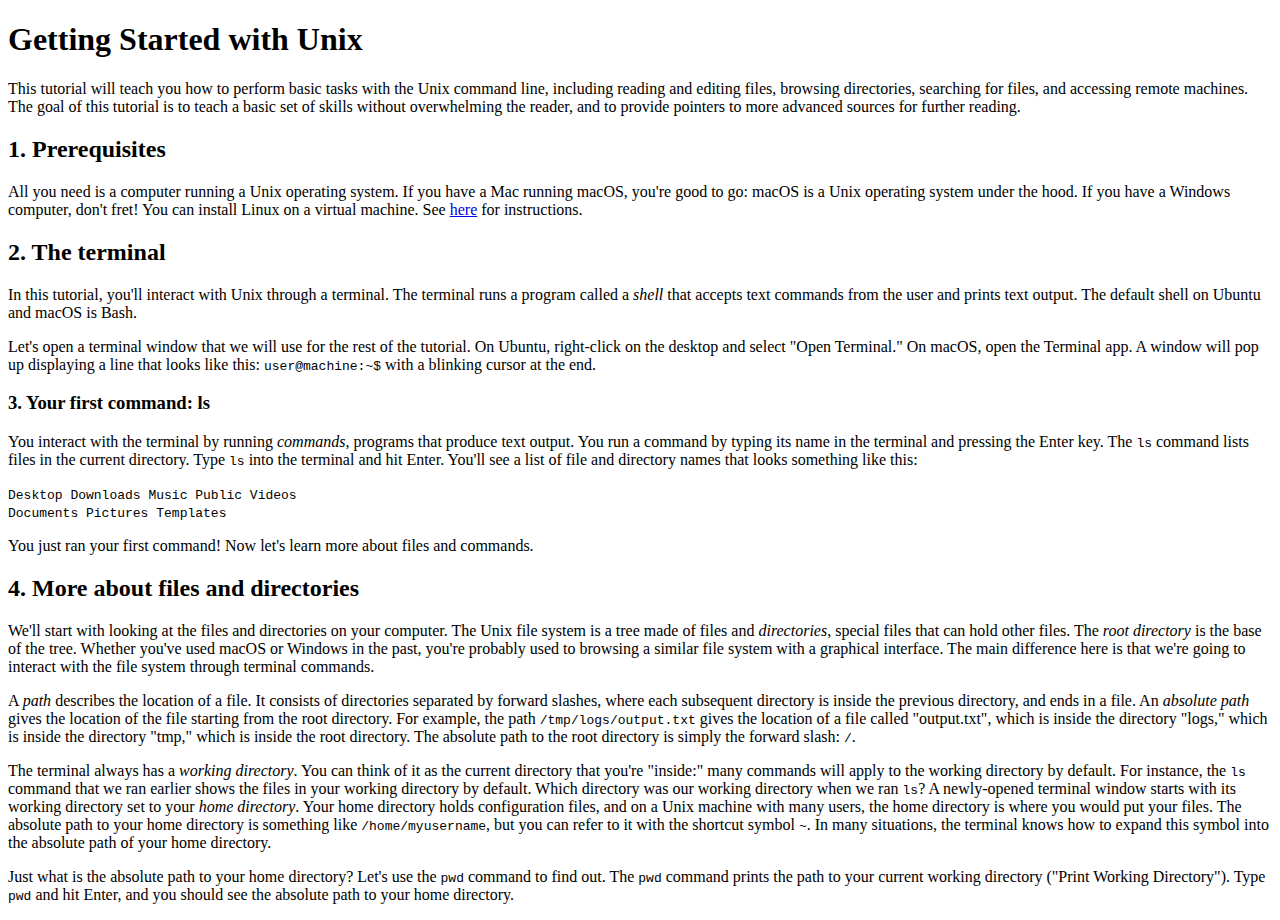
==== index.html @ 6becb3e8 "Start on files and directories" ====
<!DOCTYPE html>
<html>
<head>
<title>Getting Started with Unix</title>
</head>
<body>
<h1>Getting Started with Unix</h1>
<p>
This tutorial will teach you how to perform basic tasks with the Unix command
line, including reading and editing files, browsing directories, searching for
files, and accessing remote machines. The goal of this tutorial is to teach
a basic set of skills without overwhelming the reader, and to provide pointers
to more advanced sources for further reading.
</p>
<h2>1. Prerequisites</h2>
<p>
All you need is a computer running a Unix operating system. If you have a Mac
running macOS, you're good to go: macOS is a Unix operating system under the
hood. If you have a Windows computer, don't fret!  You can install Linux on a
virtual machine. See
<a href="linux-vm.html">here</a> for instructions.
</p>
<h2>2. The terminal</h2>
<p>
In this tutorial, you'll interact with Unix through a terminal. The terminal
runs a program called a <i>shell</i> that accepts text commands from the user
and prints text output. The default shell on Ubuntu and macOS is Bash. 
</p>
<p>
Let's open a terminal window that we will use for the rest of the tutorial.
On Ubuntu, right-click on the desktop and select "Open Terminal." On macOS,
open the Terminal app. A window will pop up displaying a line that looks like
this: <code>user@machine:~$</code> with a blinking cursor at the end.
</p>
<h3>3. Your first command: ls</h3>
<p>
You interact with the terminal by running <i>commands</i>, programs that
produce text output. You run a command by typing its name in the terminal and
pressing the Enter key. The <code>ls</code> command lists files in the current
directory. Type <code>ls</code> into the terminal and hit Enter. You'll see a
list of file and directory names that looks something like this:
</p>
<p>
<code>Desktop Downloads Music Public Videos</code>
<br>
<code>Documents Pictures Templates</code>
</p>
<p>
You just ran your first command! Now let's learn more about files and
commands.
</p>
<h2>4. More about files and directories</h2>
<p>
We'll start with looking at the files and directories on your computer. The
Unix file system is a tree made of files and <i>directories</i>, special
files that can hold other files. The <i>root directory</i> is the base of the
tree. Whether you've used macOS or Windows in the past, you're probably used to
browsing a similar file system with a graphical interface. The main difference
here is that we're going to interact with the file system through terminal
commands.
</p>
<p>
A <i>path</i> describes the location of a file. It consists of directories
separated by forward slashes, where each subsequent directory
is inside the previous directory, and ends in a file. An <i>absolute path</i>
gives the location of the file starting from the root directory.
For example, the path
<code>/tmp/logs/output.txt</code> gives the location of a file called "output.txt",
which is inside the directory "logs," which is inside the directory "tmp," which is
inside the root directory. The absolute path to the root directory is simply the
forward slash: <code>/</code>.
</p>
<p>
The terminal always has a <i>working directory</i>. You can think of it as the
current directory that you're "inside:" many commands will apply to the working
directory by default. For instance, the <code>ls</code> command that we ran
earlier shows the files in your working directory by default. Which directory
was our working directory when we ran <code>ls</code>? A newly-opened terminal
window starts with its working directory set to your <i>home directory</i>.
Your home directory holds configuration files, and on a Unix machine with
many users, the home directory is where you would put your files. The absolute
path to your home directory is something like <code>/home/myusername</code>,
but you can refer to it with the shortcut symbol <code>~</code>. In many
situations, the terminal knows how to expand this symbol into the absolute
path of your home directory.
</p>
<p>
Just what is the absolute path to your home directory? Let's use the <code>pwd</code>
command to find out. The <code>pwd</code> command prints the path to your current
working directory ("Print Working Directory"). Type <code>pwd</code> and hit Enter,
and you should see the absolute path to your home directory.
</p>
</body>
</html>
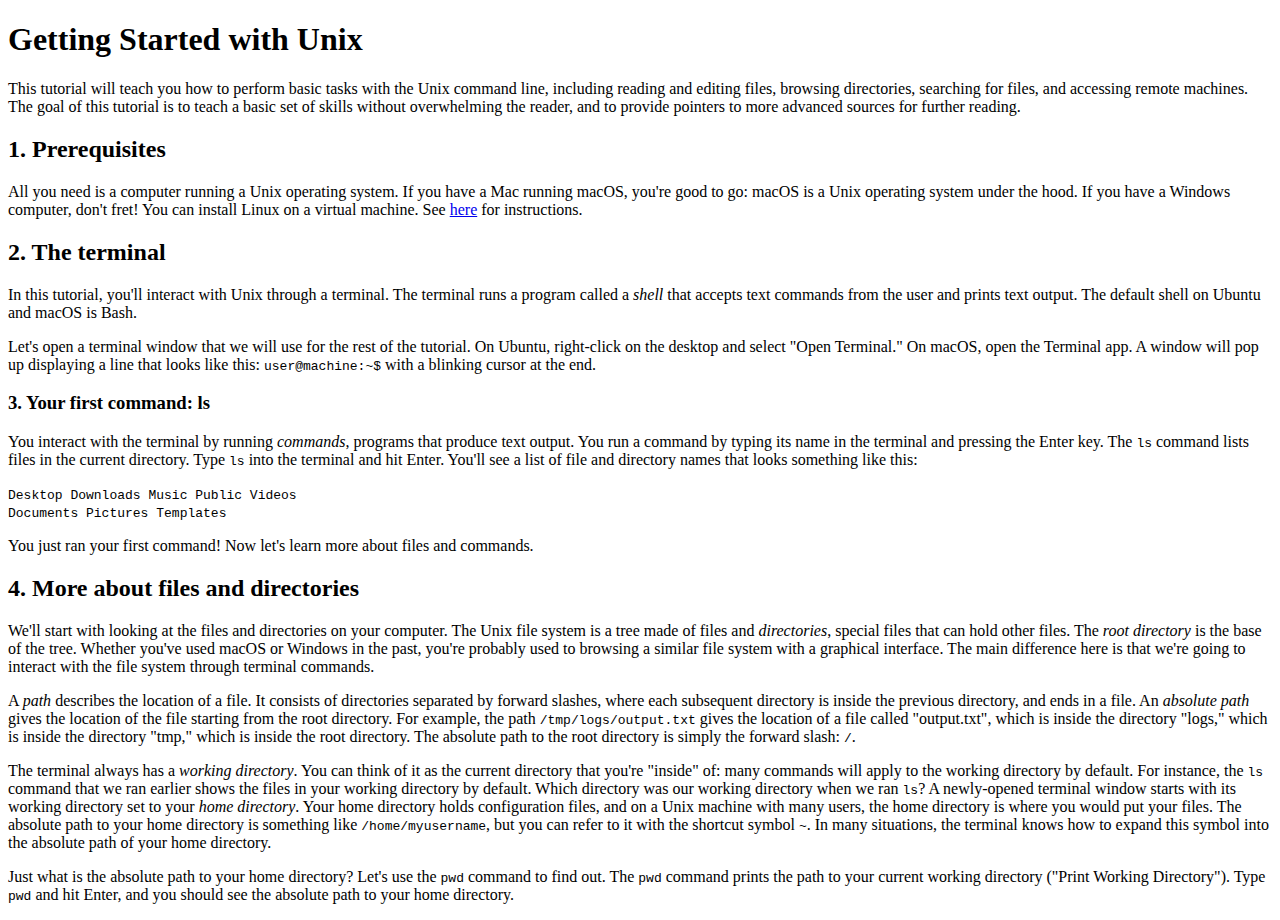
==== commit 1266676a: "Fix typo and reflow" ====
--- a/index.html
+++ b/index.html
@@ -72,23 +72,24 @@
 </p>
 <p>
 The terminal always has a <i>working directory</i>. You can think of it as the
-current directory that you're "inside:" many commands will apply to the working
-directory by default. For instance, the <code>ls</code> command that we ran
-earlier shows the files in your working directory by default. Which directory
-was our working directory when we ran <code>ls</code>? A newly-opened terminal
-window starts with its working directory set to your <i>home directory</i>.
-Your home directory holds configuration files, and on a Unix machine with
-many users, the home directory is where you would put your files. The absolute
-path to your home directory is something like <code>/home/myusername</code>,
-but you can refer to it with the shortcut symbol <code>~</code>. In many
-situations, the terminal knows how to expand this symbol into the absolute
-path of your home directory.
+current directory that you're "inside" of: many commands will apply to the
+working directory by default. For instance, the <code>ls</code> command that we
+ran earlier shows the files in your working directory by default. Which
+directory was our working directory when we ran <code>ls</code>? A newly-opened
+terminal window starts with its working directory set to your <i>home
+directory</i>.  Your home directory holds configuration files, and on a Unix
+machine with many users, the home directory is where you would put your files.
+The absolute path to your home directory is something like
+<code>/home/myusername</code>, but you can refer to it with the shortcut symbol
+<code>~</code>. In many situations, the terminal knows how to expand this
+symbol into the absolute path of your home directory.
 </p>
 <p>
-Just what is the absolute path to your home directory? Let's use the <code>pwd</code>
-command to find out. The <code>pwd</code> command prints the path to your current
-working directory ("Print Working Directory"). Type <code>pwd</code> and hit Enter,
-and you should see the absolute path to your home directory.
+Just what is the absolute path to your home directory? Let's use the
+<code>pwd</code> command to find out. The <code>pwd</code> command prints the
+path to your current working directory ("Print Working Directory"). Type
+<code>pwd</code> and hit Enter, and you should see the absolute path to your
+home directory.
 </p>
 </body>
 </html>
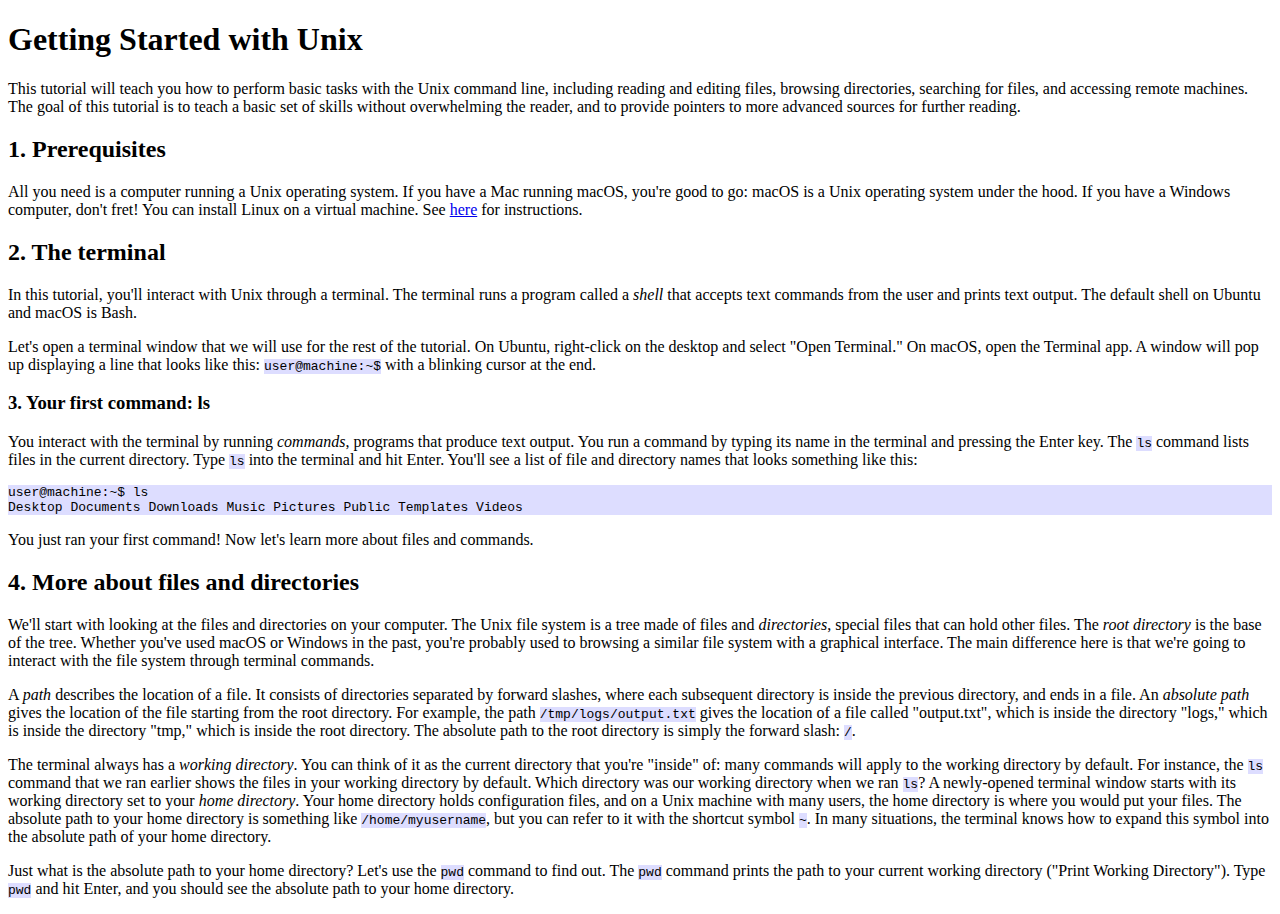
==== commit 9eb9e571: "Add gitignore and add CSS formatting for code" ====
--- a/index.html
+++ b/index.html
@@ -1,6 +1,7 @@
 <!DOCTYPE html>
 <html>
 <head>
+<link rel="stylesheet" type="text/css" href="style.css">
 <title>Getting Started with Unix</title>
 </head>
 <body>
@@ -40,11 +41,11 @@
 directory. Type <code>ls</code> into the terminal and hit Enter. You'll see a
 list of file and directory names that looks something like this:
 </p>
-<p>
-<code>Desktop Downloads Music Public Videos</code>
+<div class="codeblock">
+user@machine:~$ ls
 <br>
-<code>Documents Pictures Templates</code>
-</p>
+Desktop Documents Downloads Music Pictures Public Templates Videos
+</div>
 <p>
 You just ran your first command! Now let's learn more about files and
 commands.
--- a/style.css
+++ b/style.css
@@ -0,0 +1,9 @@
+code {
+    background-color: #DDDDFF;
+}
+
+.codeblock {
+    background-color: #DDDDFF;
+    color: black;
+    font-family: monospace;
+}
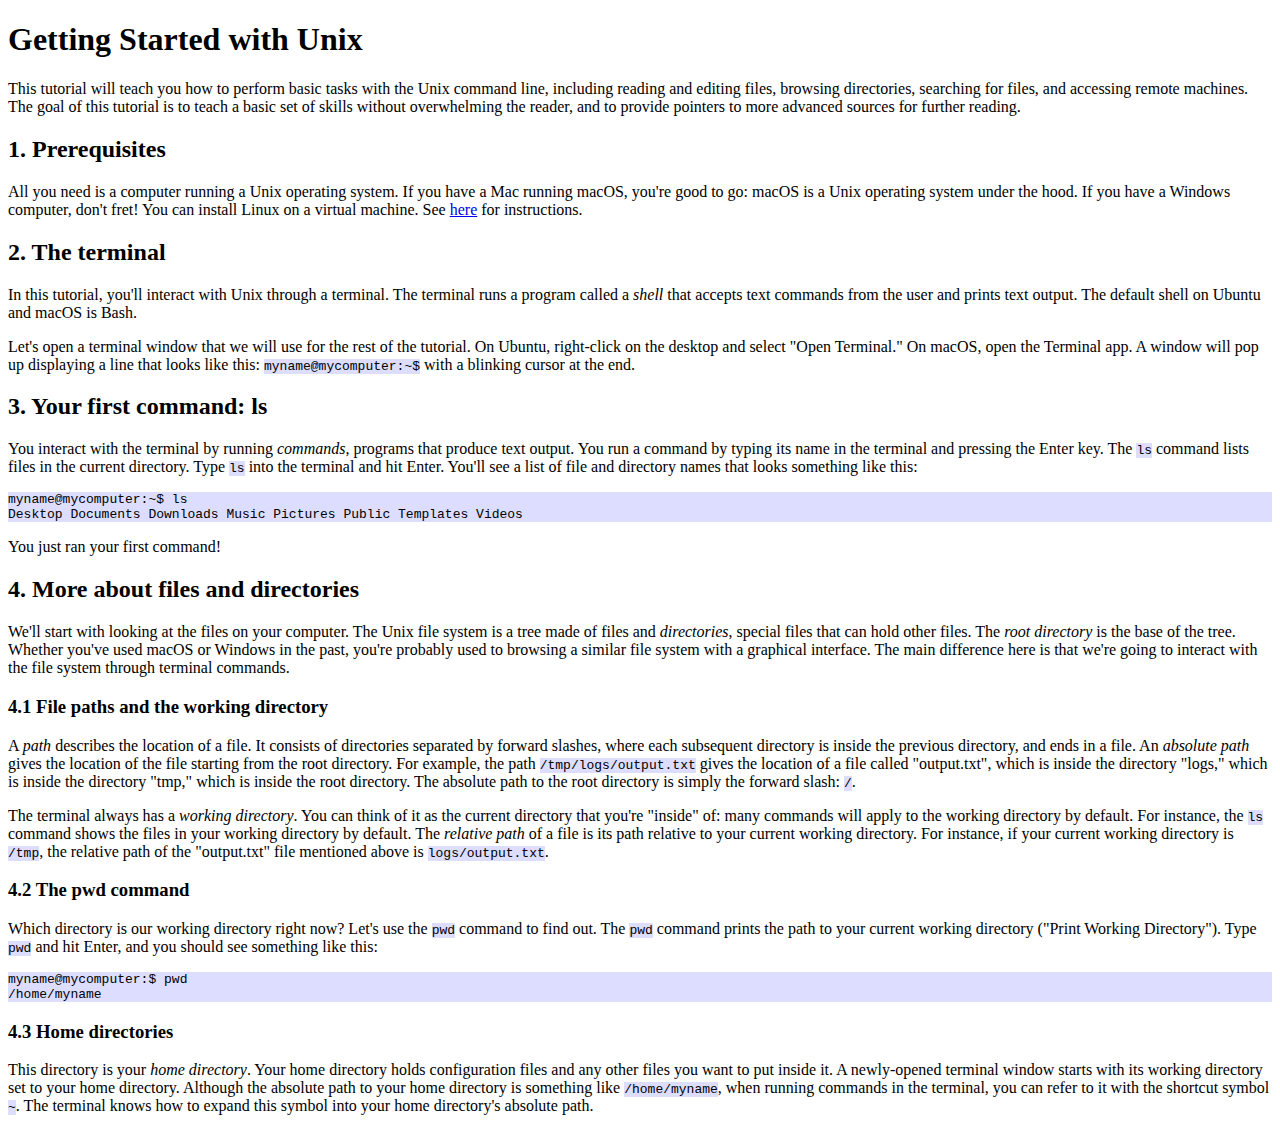
==== commit 1a2ae364: "Reorganize directories section" ====
--- a/index.html
+++ b/index.html
@@ -31,9 +31,9 @@
 Let's open a terminal window that we will use for the rest of the tutorial.
 On Ubuntu, right-click on the desktop and select "Open Terminal." On macOS,
 open the Terminal app. A window will pop up displaying a line that looks like
-this: <code>user@machine:~$</code> with a blinking cursor at the end.
+this: <code>myname@mycomputer:~$</code> with a blinking cursor at the end.
 </p>
-<h3>3. Your first command: ls</h3>
+<h2>3. Your first command: ls</h2>
 <p>
 You interact with the terminal by running <i>commands</i>, programs that
 produce text output. You run a command by typing its name in the terminal and
@@ -42,17 +42,16 @@
 list of file and directory names that looks something like this:
 </p>
 <div class="codeblock">
-user@machine:~$ ls
+myname@mycomputer:~$ ls
 <br>
 Desktop Documents Downloads Music Pictures Public Templates Videos
 </div>
 <p>
-You just ran your first command! Now let's learn more about files and
-commands.
+You just ran your first command!
 </p>
 <h2>4. More about files and directories</h2>
 <p>
-We'll start with looking at the files and directories on your computer. The
+We'll start with looking at the files on your computer. The
 Unix file system is a tree made of files and <i>directories</i>, special
 files that can hold other files. The <i>root directory</i> is the base of the
 tree. Whether you've used macOS or Windows in the past, you're probably used to
@@ -60,6 +59,7 @@
 here is that we're going to interact with the file system through terminal
 commands.
 </p>
+<h3>4.1 File paths and the working directory</h3>
 <p>
 A <i>path</i> describes the location of a file. It consists of directories
 separated by forward slashes, where each subsequent directory
@@ -74,23 +74,34 @@
 <p>
 The terminal always has a <i>working directory</i>. You can think of it as the
 current directory that you're "inside" of: many commands will apply to the
-working directory by default. For instance, the <code>ls</code> command that we
-ran earlier shows the files in your working directory by default. Which
-directory was our working directory when we ran <code>ls</code>? A newly-opened
-terminal window starts with its working directory set to your <i>home
-directory</i>.  Your home directory holds configuration files, and on a Unix
-machine with many users, the home directory is where you would put your files.
-The absolute path to your home directory is something like
-<code>/home/myusername</code>, but you can refer to it with the shortcut symbol
-<code>~</code>. In many situations, the terminal knows how to expand this
-symbol into the absolute path of your home directory.
+working directory by default. For instance, the <code>ls</code> command
+shows the files in your working directory by default. The <i>relative path</i>
+of a file is its path relative to your current working directory. For instance,
+if your current working directory is <code>/tmp</code>, the relative path of
+the "output.txt" file mentioned above is <code>logs/output.txt</code>.
 </p>
+<h3>4.2 The pwd command</h3>
 <p>
-Just what is the absolute path to your home directory? Let's use the
+Which
+directory is our working directory right now? Let's use the
 <code>pwd</code> command to find out. The <code>pwd</code> command prints the
 path to your current working directory ("Print Working Directory"). Type
-<code>pwd</code> and hit Enter, and you should see the absolute path to your
-home directory.
+<code>pwd</code> and hit Enter, and you should see something like this:
+</p>
+<div class="codeblock">
+myname@mycomputer:$ pwd
+<br>
+/home/myname
+</div>
+<h3>4.3 Home directories</h3>
+<p>
+This directory is your <i>home directory</i>. Your home directory holds
+configuration files and any other files you want to put inside it.  A
+newly-opened terminal window starts with its working directory set to your home
+directory.  Although the absolute path to your home directory is something like
+<code>/home/myname</code>, when running commands in the terminal, you can refer
+to it with the shortcut symbol <code>~</code>. The terminal knows how to expand
+this symbol into your home directory's absolute path. 
 </p>
 </body>
 </html>
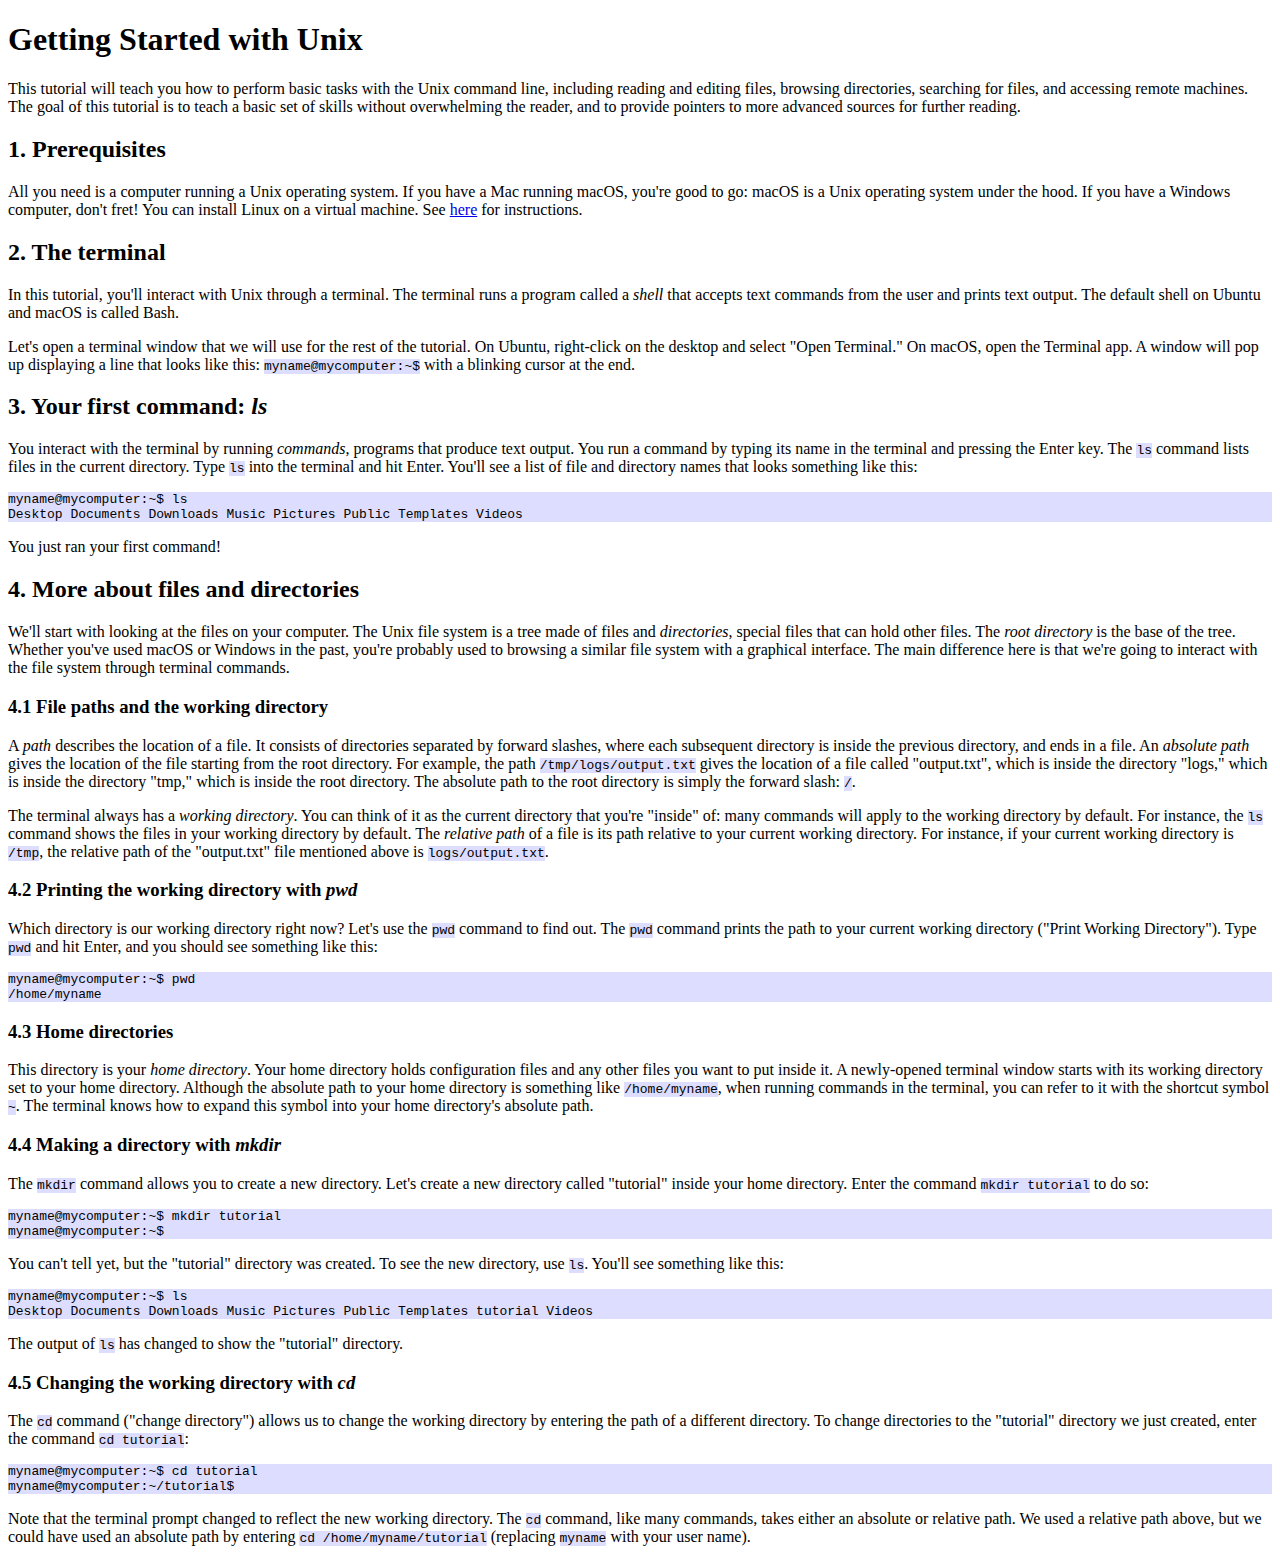
==== commit c6594552: "Add info on mkdir and cd" ====
--- a/index.html
+++ b/index.html
@@ -25,7 +25,7 @@
 <p>
 In this tutorial, you'll interact with Unix through a terminal. The terminal
 runs a program called a <i>shell</i> that accepts text commands from the user
-and prints text output. The default shell on Ubuntu and macOS is Bash. 
+and prints text output. The default shell on Ubuntu and macOS is called Bash. 
 </p>
 <p>
 Let's open a terminal window that we will use for the rest of the tutorial.
@@ -33,7 +33,7 @@
 open the Terminal app. A window will pop up displaying a line that looks like
 this: <code>myname@mycomputer:~$</code> with a blinking cursor at the end.
 </p>
-<h2>3. Your first command: ls</h2>
+<h2>3. Your first command: <i>ls</i></h2>
 <p>
 You interact with the terminal by running <i>commands</i>, programs that
 produce text output. You run a command by typing its name in the terminal and
@@ -80,7 +80,7 @@
 if your current working directory is <code>/tmp</code>, the relative path of
 the "output.txt" file mentioned above is <code>logs/output.txt</code>.
 </p>
-<h3>4.2 The pwd command</h3>
+<h3>4.2 Printing the working directory with <i>pwd</i></h3>
 <p>
 Which
 directory is our working directory right now? Let's use the
@@ -89,19 +89,61 @@
 <code>pwd</code> and hit Enter, and you should see something like this:
 </p>
 <div class="codeblock">
-myname@mycomputer:$ pwd
+myname@mycomputer:~$ pwd
 <br>
 /home/myname
 </div>
 <h3>4.3 Home directories</h3>
 <p>
 This directory is your <i>home directory</i>. Your home directory holds
-configuration files and any other files you want to put inside it.  A
+configuration files and any other files you want to put inside it. A
 newly-opened terminal window starts with its working directory set to your home
-directory.  Although the absolute path to your home directory is something like
+directory. Although the absolute path to your home directory is something like
 <code>/home/myname</code>, when running commands in the terminal, you can refer
 to it with the shortcut symbol <code>~</code>. The terminal knows how to expand
 this symbol into your home directory's absolute path. 
 </p>
+<h3>4.4 Making a directory with <i>mkdir</i></h3>
+<p>
+The <code>mkdir</code> command allows you to create a new directory. Let's
+create a new directory called "tutorial" inside your home directory.  Enter the
+command <code>mkdir tutorial</code> to do so:
+</p>
+<div class="codeblock">
+myname@mycomputer:~$ mkdir tutorial
+<br>
+myname@mycomputer:~$
+</div>
+<p>
+You can't tell yet, but the "tutorial" directory was created. To see the new directory,
+use <code>ls</code>. You'll see something like this:
+</p>
+<div class="codeblock">
+myname@mycomputer:~$ ls
+<br>
+Desktop Documents Downloads Music Pictures Public Templates tutorial Videos
+</div>
+<p>
+The output of <code>ls</code> has changed to show the "tutorial" directory.
+</p>
+<h3>4.5 Changing the working directory with <i>cd</i></h3>
+<p>
+The <code>cd</code> command ("change directory") allows us to change the
+working directory by entering the path of a different directory.
+To change directories to the "tutorial" directory we just created,
+enter the command <code>cd tutorial</code>:
+</p>
+<div class="codeblock">
+myname@mycomputer:~$ cd tutorial
+<br>
+myname@mycomputer:~/tutorial$
+</div>
+<p>
+Note that the terminal prompt changed to reflect the new working directory.
+The <code>cd</code> command, like many commands, takes either an absolute or
+relative path. We used a relative path above, but we could have used an absolute
+path by entering <code>cd /home/myname/tutorial</code> (replacing <code>myname</code>
+with your user name).
+</p>
 </body>
 </html>
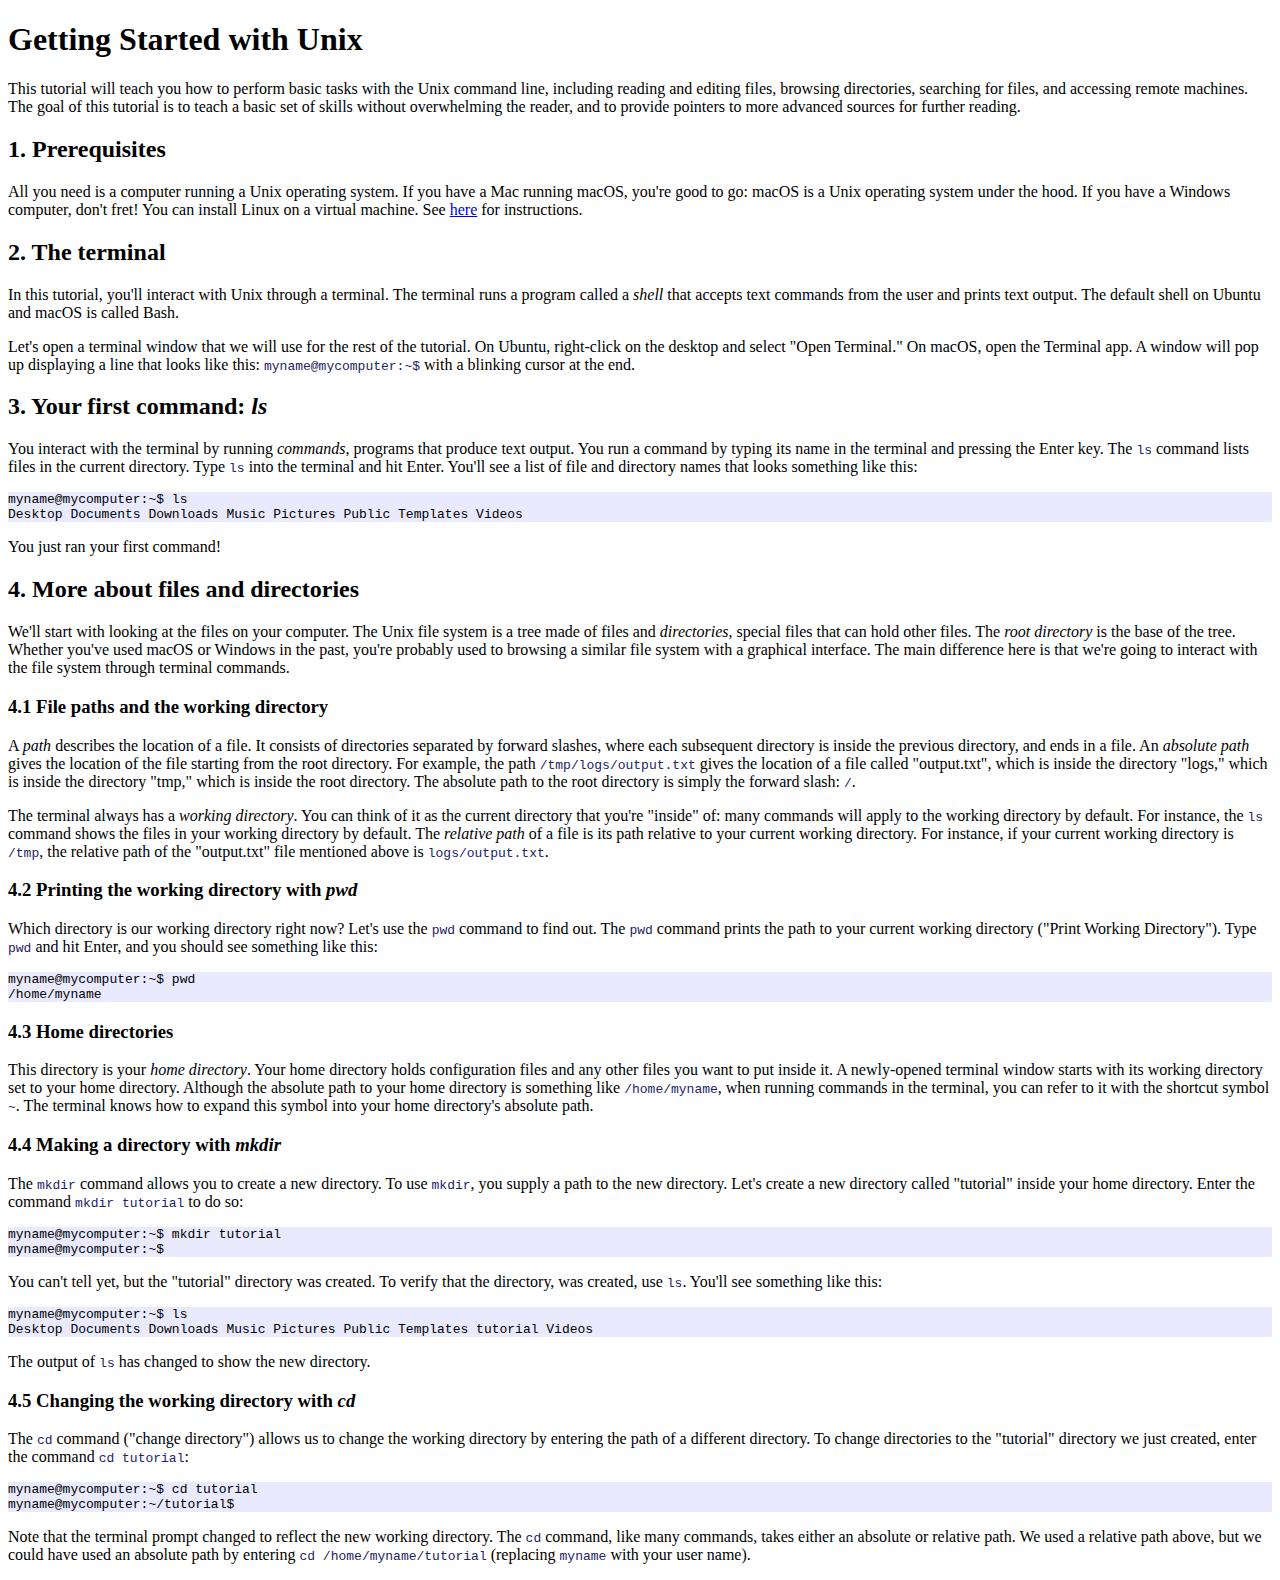
==== commit 3ae67e14: "Tweaks" ====
--- a/index.html
+++ b/index.html
@@ -105,9 +105,10 @@
 </p>
 <h3>4.4 Making a directory with <i>mkdir</i></h3>
 <p>
-The <code>mkdir</code> command allows you to create a new directory. Let's
-create a new directory called "tutorial" inside your home directory.  Enter the
-command <code>mkdir tutorial</code> to do so:
+The <code>mkdir</code> command allows you to create a new directory. To use
+<code>mkdir</code>, you supply a path to the new directory. Let's create a new
+directory called "tutorial" inside your home directory. Enter the command
+<code>mkdir tutorial</code> to do so:
 </p>
 <div class="codeblock">
 myname@mycomputer:~$ mkdir tutorial
@@ -115,8 +116,9 @@
 myname@mycomputer:~$
 </div>
 <p>
-You can't tell yet, but the "tutorial" directory was created. To see the new directory,
-use <code>ls</code>. You'll see something like this:
+You can't tell yet, but the "tutorial" directory was created. To verify that
+the directory, was created, use <code>ls</code>. You'll see something like
+this:
 </p>
 <div class="codeblock">
 myname@mycomputer:~$ ls
@@ -124,7 +126,7 @@
 Desktop Documents Downloads Music Pictures Public Templates tutorial Videos
 </div>
 <p>
-The output of <code>ls</code> has changed to show the "tutorial" directory.
+The output of <code>ls</code> has changed to show the new directory.
 </p>
 <h3>4.5 Changing the working directory with <i>cd</i></h3>
 <p>
--- a/style.css
+++ b/style.css
@@ -1,9 +1,9 @@
 code {
-    background-color: #DDDDFF;
+    color: #222266;
 }
 
 .codeblock {
-    background-color: #DDDDFF;
+    background-color: #EAEAFF;
     color: black;
     font-family: monospace;
 }
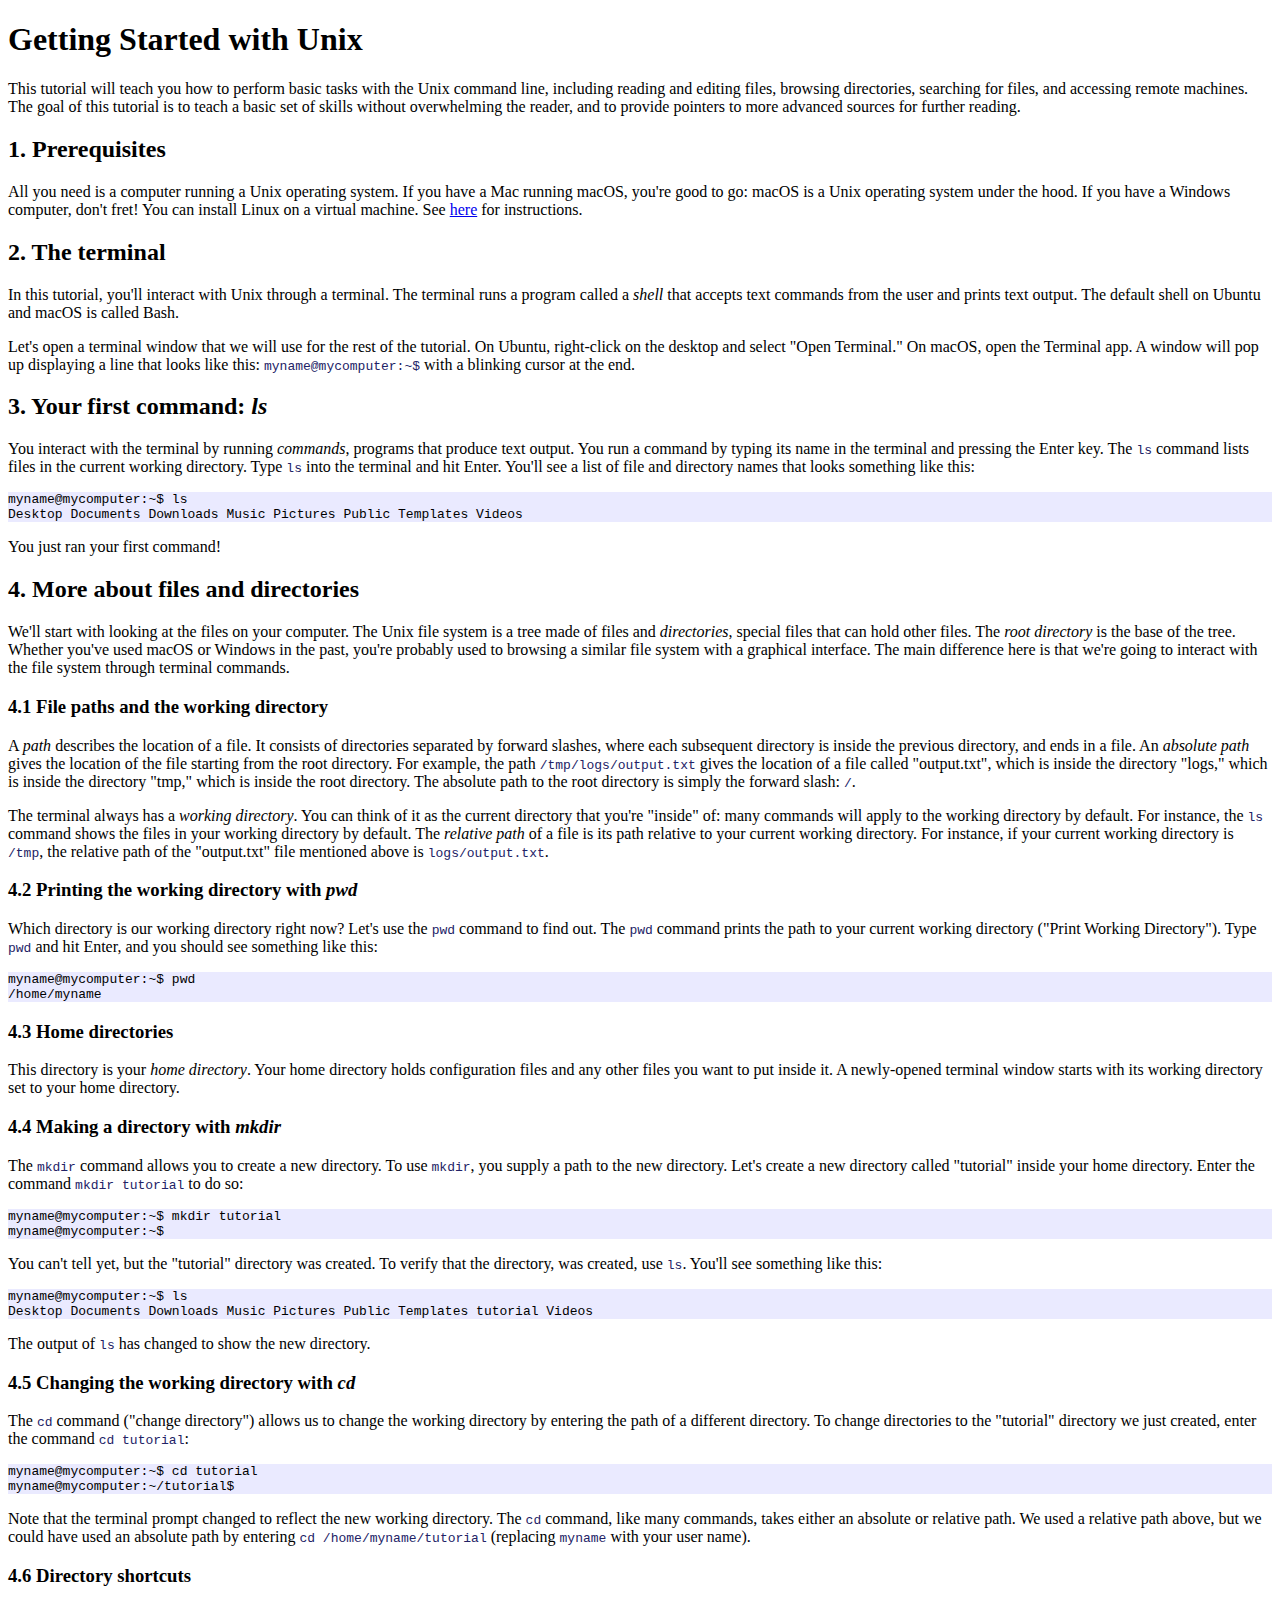
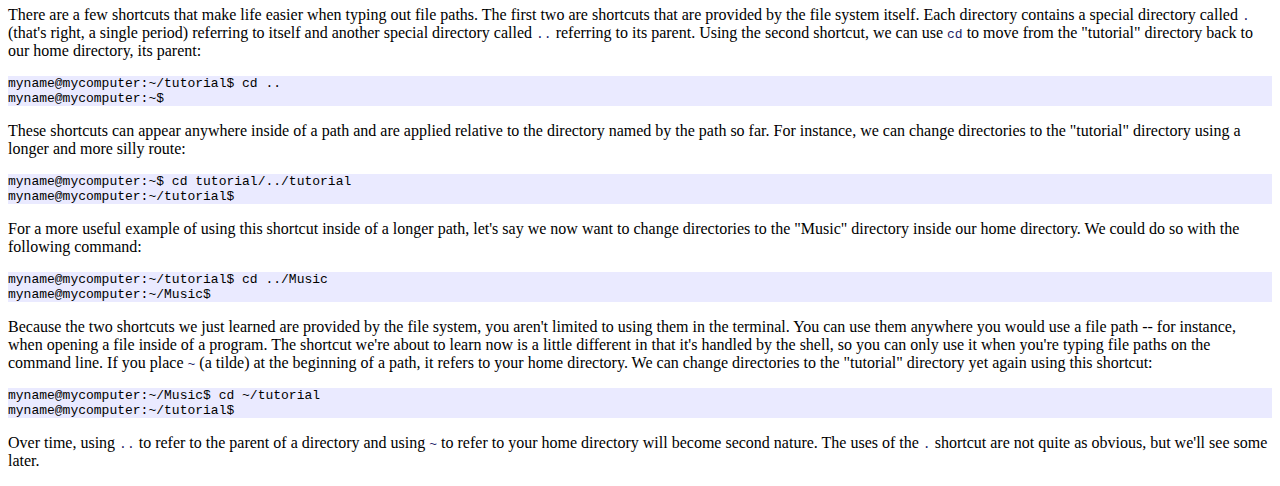
==== commit 288f394c: "Add info about directory shortcuts" ====
--- a/index.html
+++ b/index.html
@@ -38,8 +38,8 @@
 You interact with the terminal by running <i>commands</i>, programs that
 produce text output. You run a command by typing its name in the terminal and
 pressing the Enter key. The <code>ls</code> command lists files in the current
-directory. Type <code>ls</code> into the terminal and hit Enter. You'll see a
-list of file and directory names that looks something like this:
+working directory. Type <code>ls</code> into the terminal and hit Enter. You'll
+see a list of file and directory names that looks something like this:
 </p>
 <div class="codeblock">
 myname@mycomputer:~$ ls
@@ -98,10 +98,7 @@
 This directory is your <i>home directory</i>. Your home directory holds
 configuration files and any other files you want to put inside it. A
 newly-opened terminal window starts with its working directory set to your home
-directory. Although the absolute path to your home directory is something like
-<code>/home/myname</code>, when running commands in the terminal, you can refer
-to it with the shortcut symbol <code>~</code>. The terminal knows how to expand
-this symbol into your home directory's absolute path. 
+directory.
 </p>
 <h3>4.4 Making a directory with <i>mkdir</i></h3>
 <p>
@@ -147,5 +144,60 @@
 path by entering <code>cd /home/myname/tutorial</code> (replacing <code>myname</code>
 with your user name).
 </p>
+<p>
+<h3>4.6 Directory shortcuts</h3>
+There are a few shortcuts that make life easier when typing out file paths.
+The first two are shortcuts that are provided by the file system itself.  Each
+directory contains a special directory called <code>.</code> (that's right, a single period) referring to
+itself and another special directory called <code>..</code> referring to its
+parent.  Using the second shortcut, we can use <code>cd</code> to move from the
+"tutorial" directory back to our home directory, its parent:
+</p>
+<div class="codeblock">
+myname@mycomputer:~/tutorial$ cd ..
+<br>
+myname@mycomputer:~$
+</div>
+<p>
+These shortcuts can appear anywhere inside of a path and are applied relative
+to the directory named by the path so far. For instance, we can change directories to
+the "tutorial" directory using a longer and more silly route:
+</p>
+<div class="codeblock">
+myname@mycomputer:~$ cd tutorial/../tutorial
+<br>
+myname@mycomputer:~/tutorial$
+</div>
+<p>
+For a more useful example of using this shortcut inside of a longer path, let's say
+we now want to change directories to the "Music" directory
+inside our home directory. We could do so with the following command:
+</p>
+<div class="codeblock">
+myname@mycomputer:~/tutorial$ cd ../Music
+<br>
+myname@mycomputer:~/Music$
+</div>
+<p>
+Because the two shortcuts we just learned are provided by the file system, you
+aren't limited to using them in the terminal. You can use them anywhere you
+would use a file path -- for instance, when opening a file inside of a program.
+The shortcut we're about to learn now is a little different in that it's
+handled by the shell, so you can only use it when you're typing file paths
+on the command line. If you place <code>~</code> (a tilde) at the beginning
+of a path, it refers to your home directory. We can change directories to the
+"tutorial" directory yet again using this shortcut:
+</p>
+<div class="codeblock">
+myname@mycomputer:~/Music$ cd ~/tutorial
+<br>
+myname@mycomputer:~/tutorial$
+</div>
+<p>
+Over time, using <code>..</code> to refer to the parent of a directory and
+using <code>~</code> to refer to your home directory will become second nature.
+The uses of the <code>.</code> shortcut are not quite as obvious, but we'll
+see some later.
+</p>
 </body>
 </html>
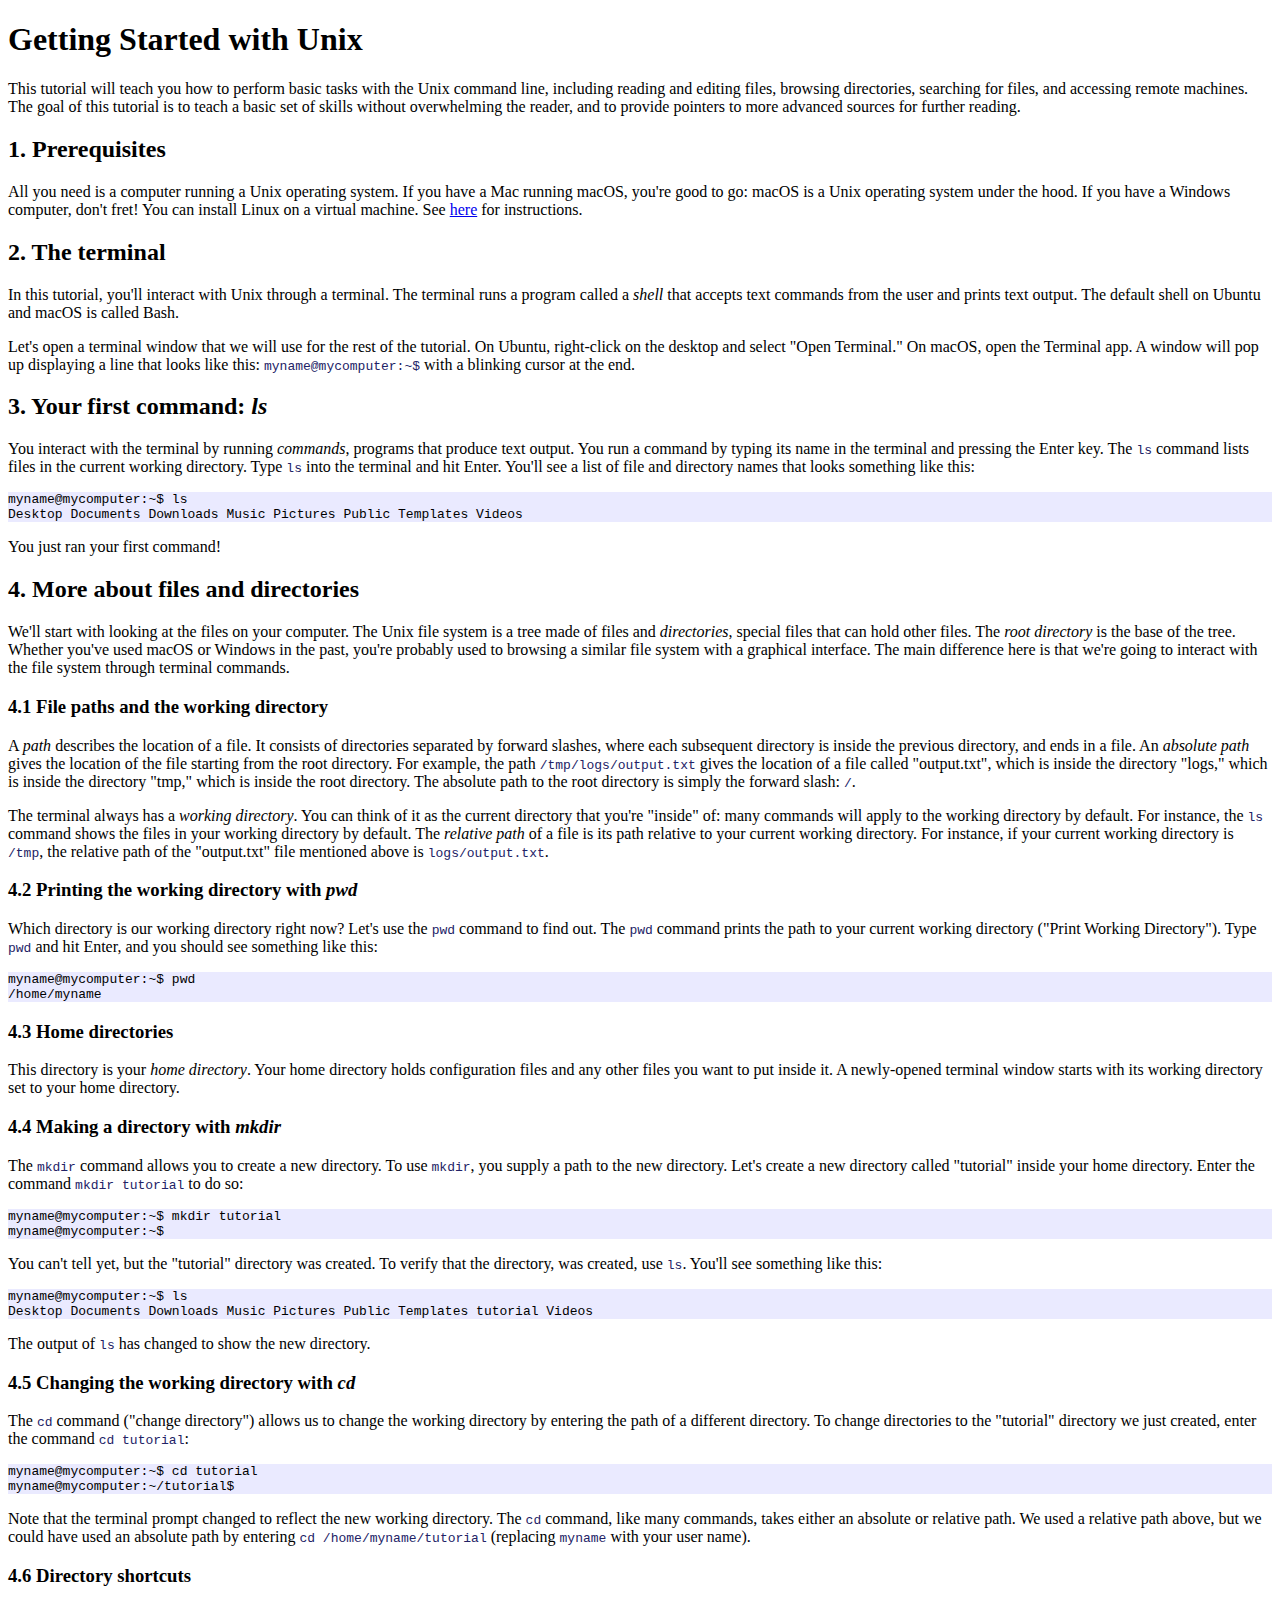
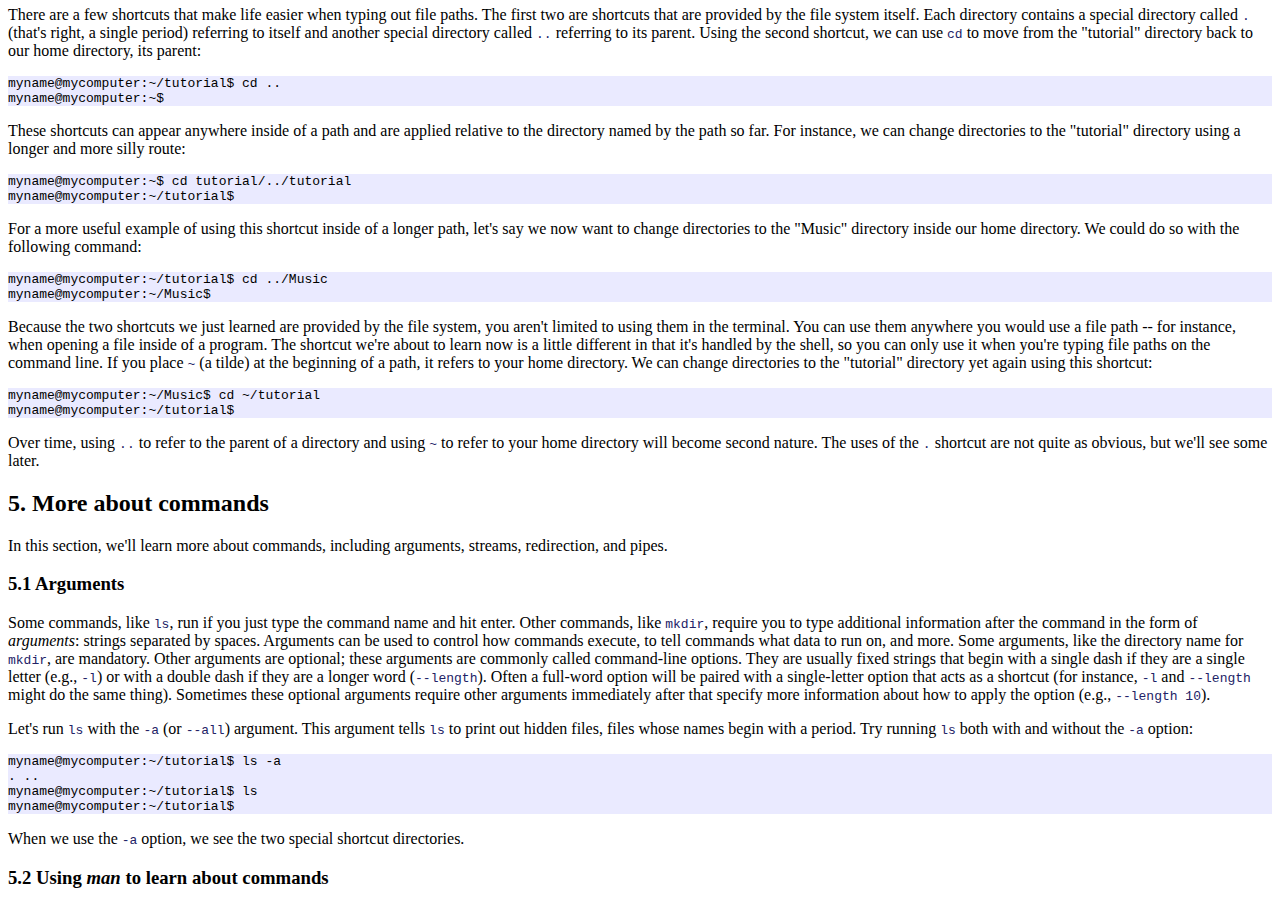
==== commit 61089005: "Add section on command-line arguments" ====
--- a/index.html
+++ b/index.html
@@ -199,5 +199,47 @@
 The uses of the <code>.</code> shortcut are not quite as obvious, but we'll
 see some later.
 </p>
+<h2>5. More about commands</h2>
+In this section, we'll learn more about commands, including arguments, streams,
+redirection, and pipes.
+<h3>5.1 Arguments</h3>
+<p>
+Some commands, like <code>ls</code>, run if you just type the command name
+and hit enter. Other commands, like <code>mkdir</code>, require you to
+type additional information after the command in the form of <i>arguments</i>:
+strings separated by spaces. Arguments can be used to control how commands
+execute, to tell commands what data to run on, and more. Some arguments,
+like the directory name for <code>mkdir</code>, are mandatory. Other arguments
+are optional; these arguments are commonly called command-line options. They
+are usually fixed strings that begin with a single dash if they are a single
+letter (e.g., <code>-l</code>) or with a double dash if they are a longer word
+(<code>--length</code>). Often a full-word option will be paired with a
+single-letter option that acts as a shortcut (for instance, <code>-l</code> and
+<code>--length</code> might do the same thing). Sometimes these optional
+arguments require other arguments immediately after that specify more
+information about how to apply the option (e.g., <code>--length 10</code>).
+</p>
+<p>
+Let's run <code>ls</code> with the <code>-a</code> (or <code>--all</code>)
+argument. This argument tells <code>ls</code> to print out hidden files, 
+files whose names begin with a period. Try running <code>ls</code> both with
+and without the <code>-a</code> option:
+</p>
+<div class="codeblock">
+myname@mycomputer:~/tutorial$ ls -a
+<br>
+. ..
+<br>
+myname@mycomputer:~/tutorial$ ls
+<br>
+myname@mycomputer:~/tutorial$
+</div>
+<p>
+When we use the <code>-a</code> option, we see the two special shortcut
+directories.
+</p>
+<h3>5.2 Using <i>man</i> to learn about commands</h3>
+<p>
+</p>
 </body>
 </html>
